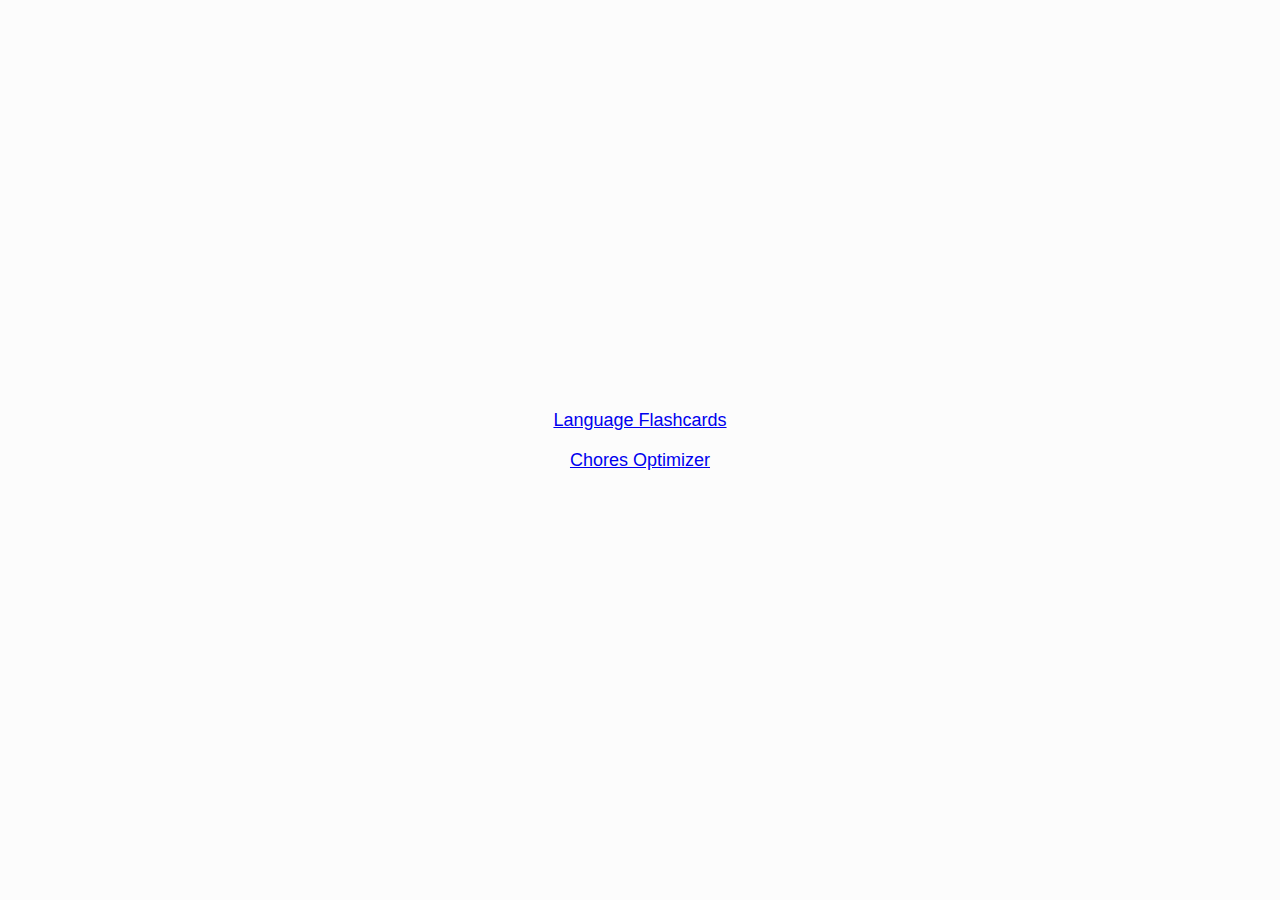
==== index.html @ e7510e52 "index page" ====
<!DOCTYPE html>
<html>
  <head>
    <meta charset="utf-8" />
    <title>benji</title>

    <link rel="stylesheet" href="style.css" />
  </head>
  <body>
    <div class="center-div">
      <div class="content">
        <a href="/language-flashcards/">Language Flashcards</a><br />
        <a href="/chores-optimizer/">Chores Optimizer</a><br />
      </div>
    </div>
  </body>
</html>
---- style.css ----
body {
  background-color: #fcfcfc;
  font-size: 1.2em;
  font-family: "Helvetica Neue", Helvetica, Arial, sans-serif;
  font-size: 18px;
  line-height: 40px;
}
.center-div {
  position: absolute;
  margin: auto;
  top: 0;
  right: 0;
  bottom: 0;
  left: 0;
  width: 300px;
  height: 100px;
  border-radius: 3px;
}
.content {
  white-space: nowrap;
  text-align: center;
}
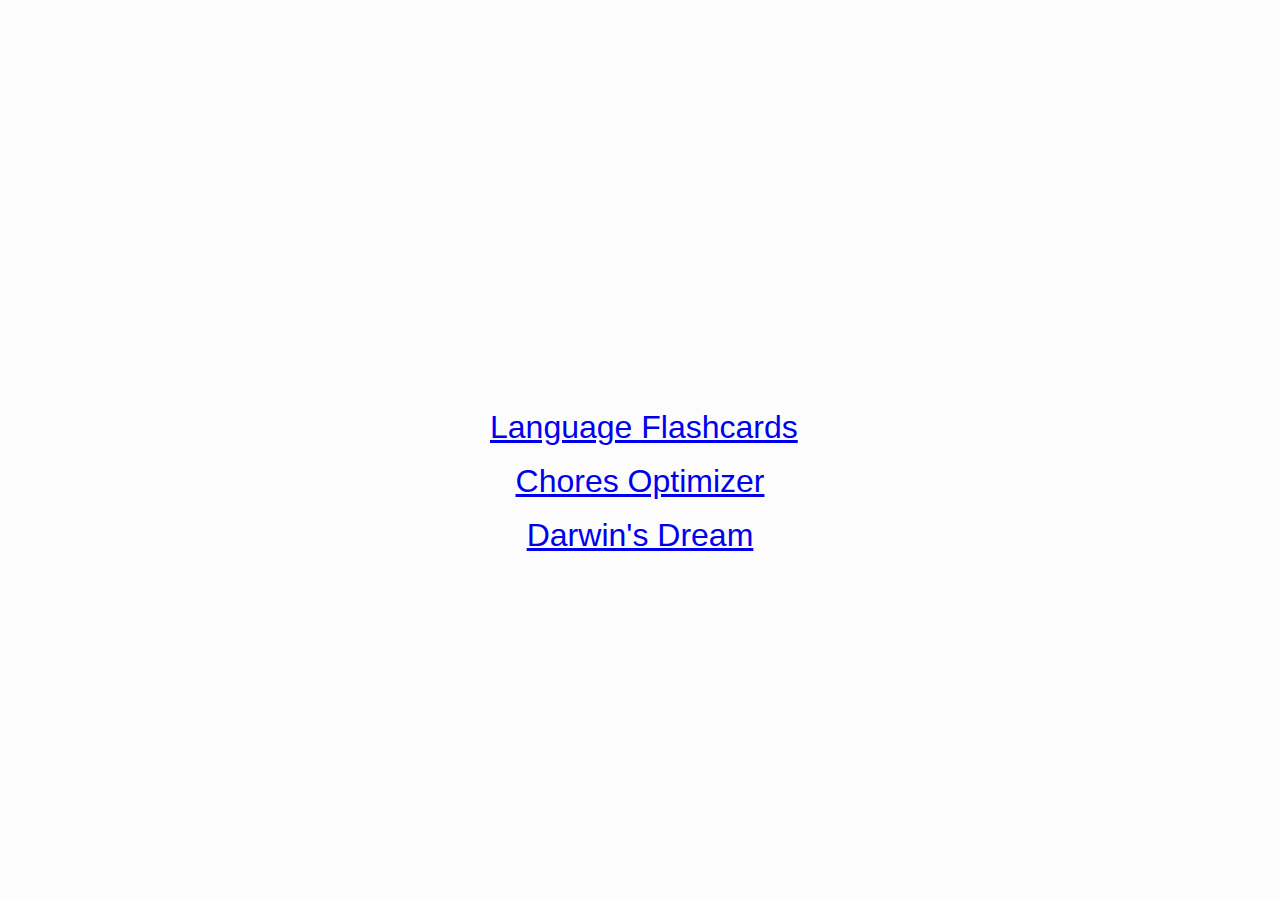
==== commit b0dce158: "added darwins dream" ====
--- a/index.html
+++ b/index.html
@@ -11,6 +11,7 @@
       <div class="content">
         <a href="/language-flashcards/">Language Flashcards</a><br />
         <a href="/chores-optimizer/">Chores Optimizer</a><br />
+        <a href="/darwins-dream/">Darwin's Dream</a><br />
       </div>
     </div>
   </body>
--- a/style.css
+++ b/style.css
@@ -2,8 +2,8 @@
   background-color: #fcfcfc;
   font-size: 1.2em;
   font-family: "Helvetica Neue", Helvetica, Arial, sans-serif;
-  font-size: 18px;
-  line-height: 40px;
+  font-size: xx-large;
+  line-height: 6vh;
 }
 .center-div {
   position: absolute;
